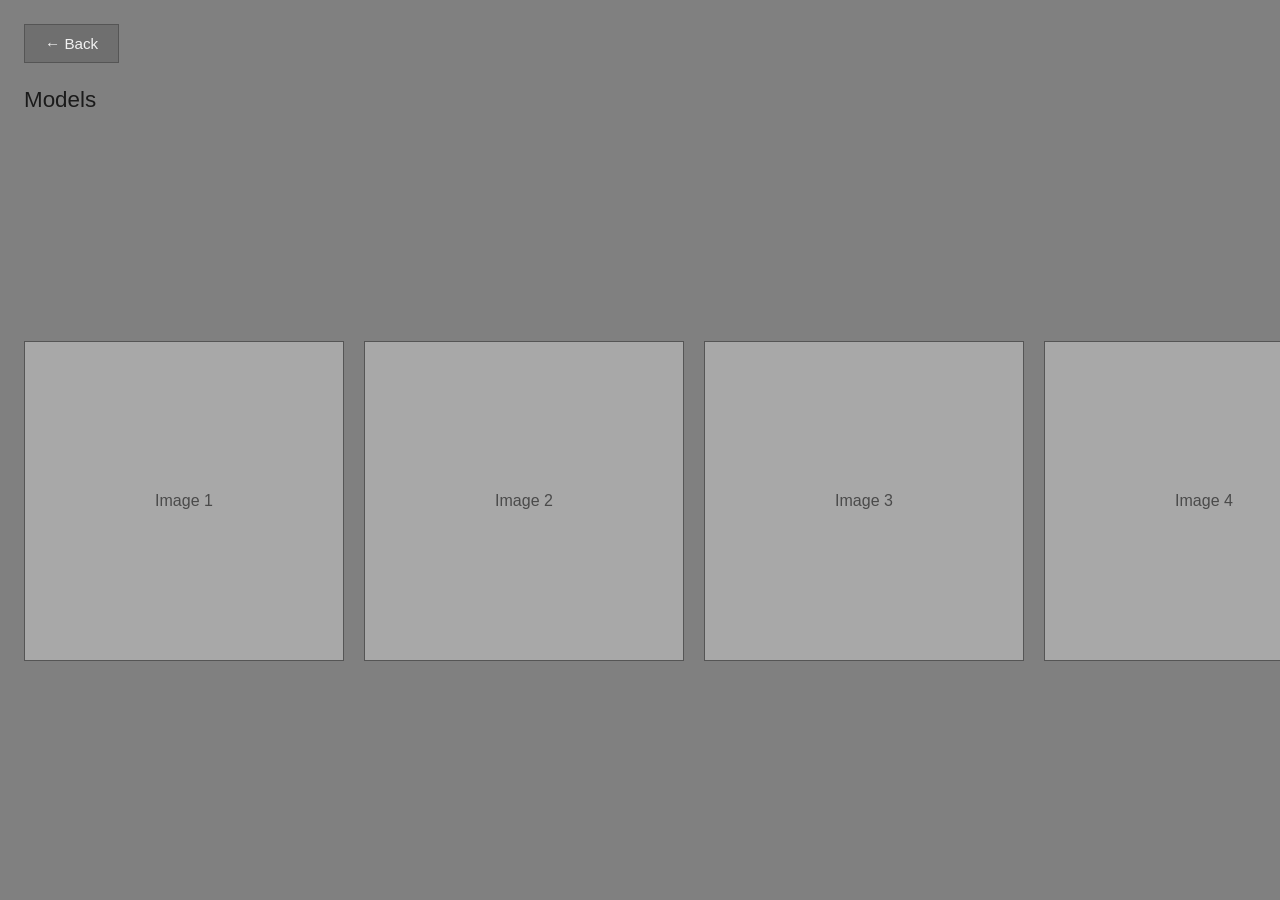
==== models.html @ 663f861a "Add files via upload" ====
<!DOCTYPE html>
<html lang="en">
<head>
<meta charset="UTF-8">
<meta name="viewport" content="width=device-width, initial-scale=1.0">
<title>Models — RottingDignity's Portfolio</title>
<link rel="stylesheet" href="styles.css">
</head>
<body>

<div class="category-page">
  <a class="back-link" href="index.html">&larr; Back</a>
  <h2 class="category-title">Models</h2>
  <div class="scroll-row">
      <div class="item">Image 1</div>
      <div class="item">Image 2</div>
      <div class="item">Image 3</div>
      <div class="item">Image 4</div>
      <div class="item">Image 5</div>
      <div class="item">Image 6</div>
      <div class="item">Image 7</div>
      <div class="item">Image 8</div>
      <div class="item">Image 9</div>
      <div class="item">Image 10</div>
  </div>
</div>

</body>
</html>
---- styles.css ----
* {
  margin: 0;
  padding: 0;
  box-sizing: border-box;
}

html, body {
  height: 100%;
}

body {
  background: #808080;
  font-family: Arial, Helvetica, sans-serif;
  color: #1a1a1a;
}

/* ---- main landing page ---- */

.landing {
  min-height: 100vh;
  display: flex;
  flex-direction: column;
  align-items: center;
  justify-content: center;
  gap: 40px;
  padding: 24px;
  text-align: center;
}

.landing h1 {
  font-size: clamp(1.8rem, 5vw, 2.8rem);
  font-weight: 400;
}

.nav-options {
  display: flex;
  flex-wrap: wrap;
  justify-content: center;
  gap: 16px;
}

.nav-options a {
  display: inline-block;
  padding: 12px 28px;
  background: #6f6f6f;
  color: #f2f2f2;
  text-decoration: none;
  border: 1px solid #555555;
  font-size: 1rem;
}

.nav-options a:hover,
.nav-options a:focus-visible {
  background: #5a5a5a;
}

/* ---- category pages ---- */

.category-page {
  min-height: 100vh;
  display: flex;
  flex-direction: column;
}

.back-link {
  display: inline-block;
  margin: 24px;
  padding: 10px 20px;
  background: #6f6f6f;
  color: #f2f2f2;
  text-decoration: none;
  border: 1px solid #555555;
  align-self: flex-start;
  font-size: 0.95rem;
}

.back-link:hover,
.back-link:focus-visible {
  background: #5a5a5a;
}

.category-title {
  margin: 0 24px 20px;
  font-size: 1.4rem;
  font-weight: 400;
}

.scroll-row {
  flex: 1;
  display: flex;
  align-items: center;
  gap: 20px;
  overflow-x: auto;
  overflow-y: hidden;
  padding: 0 24px 32px;
}

.scroll-row .item {
  flex: 0 0 auto;
  width: 320px;
  height: 320px;
  background: #a8a8a8;
  border: 1px solid #555555;
  display: flex;
  align-items: center;
  justify-content: center;
  color: #4a4a4a;
  font-size: 1rem;
}
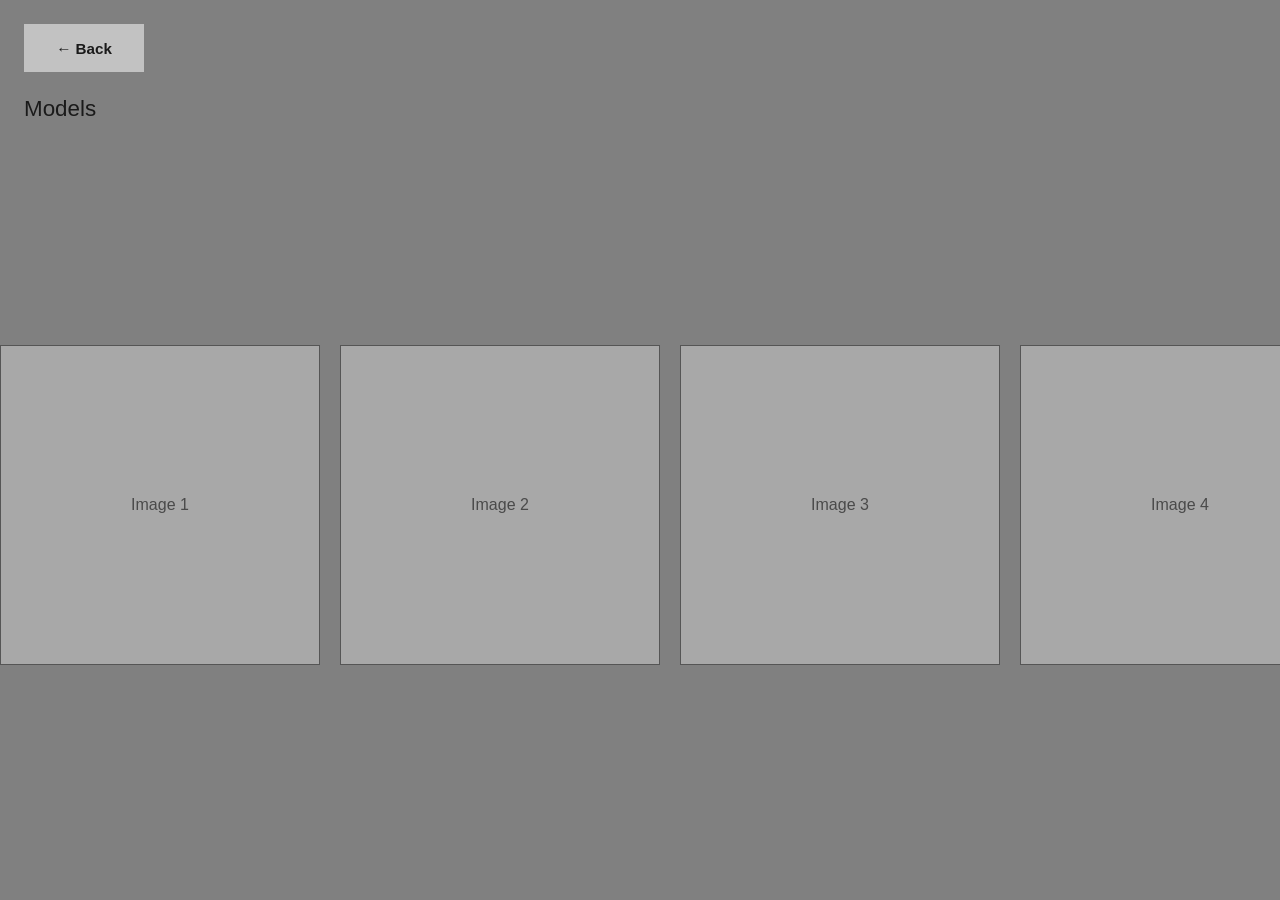
==== commit 6868d898: "Add files via upload" ====
--- a/models.html
+++ b/models.html
@@ -12,18 +12,19 @@
   <a class="back-link" href="index.html">&larr; Back</a>
   <h2 class="category-title">Models</h2>
   <div class="scroll-row">
-      <div class="item">Image 1</div>
-      <div class="item">Image 2</div>
-      <div class="item">Image 3</div>
-      <div class="item">Image 4</div>
-      <div class="item">Image 5</div>
-      <div class="item">Image 6</div>
-      <div class="item">Image 7</div>
-      <div class="item">Image 8</div>
-      <div class="item">Image 9</div>
-      <div class="item">Image 10</div>
+      <div class="item" style="--i: 1">Image 1</div>
+      <div class="item" style="--i: 2">Image 2</div>
+      <div class="item" style="--i: 3">Image 3</div>
+      <div class="item" style="--i: 4">Image 4</div>
+      <div class="item" style="--i: 5">Image 5</div>
+      <div class="item" style="--i: 6">Image 6</div>
+      <div class="item" style="--i: 7">Image 7</div>
+      <div class="item" style="--i: 8">Image 8</div>
+      <div class="item" style="--i: 9">Image 9</div>
+      <div class="item" style="--i: 10">Image 10</div>
   </div>
 </div>
 
+<script src="script.js"></script>
 </body>
 </html>
--- a/styles.css
+++ b/styles.css
@@ -14,6 +14,16 @@
   color: #1a1a1a;
 }
 
+@keyframes fadeIn {
+  from { opacity: 0; }
+  to { opacity: 1; }
+}
+
+@keyframes riseIn {
+  from { opacity: 0; transform: translateY(10px); }
+  to { opacity: 1; transform: translateY(0); }
+}
+
 /* ---- main landing page ---- */
 
 .landing {
@@ -25,11 +35,13 @@
   gap: 40px;
   padding: 24px;
   text-align: center;
+  animation: fadeIn 0.6s ease both;
 }
 
 .landing h1 {
   font-size: clamp(1.8rem, 5vw, 2.8rem);
   font-weight: 400;
+  animation: riseIn 0.6s ease both;
 }
 
 .nav-options {
@@ -40,18 +52,31 @@
 }
 
 .nav-options a {
-  display: inline-block;
-  padding: 12px 28px;
-  background: #6f6f6f;
-  color: #f2f2f2;
+  display: flex;
+  align-items: center;
+  justify-content: center;
+  width: 160px;
+  height: 64px;
+  background: #c2c2c2;
+  color: #1a1a1a;
   text-decoration: none;
-  border: 1px solid #555555;
   font-size: 1rem;
+  font-weight: 600;
+  transition: background 0.2s ease, transform 0.2s ease, box-shadow 0.2s ease;
+  animation: riseIn 0.5s ease both;
 }
+
+.nav-options a:nth-child(1) { animation-delay: 0.05s; }
+.nav-options a:nth-child(2) { animation-delay: 0.1s; }
+.nav-options a:nth-child(3) { animation-delay: 0.15s; }
+.nav-options a:nth-child(4) { animation-delay: 0.2s; }
+.nav-options a:nth-child(5) { animation-delay: 0.25s; }
 
 .nav-options a:hover,
 .nav-options a:focus-visible {
-  background: #5a5a5a;
+  background: #cfcfcf;
+  transform: translateY(-3px);
+  box-shadow: 0 8px 18px rgba(0, 0, 0, 0.25);
 }
 
 /* ---- category pages ---- */
@@ -60,29 +85,38 @@
   min-height: 100vh;
   display: flex;
   flex-direction: column;
+  animation: fadeIn 0.5s ease both;
 }
 
 .back-link {
-  display: inline-block;
+  display: flex;
+  align-items: center;
+  justify-content: center;
+  width: 120px;
+  height: 48px;
   margin: 24px;
-  padding: 10px 20px;
-  background: #6f6f6f;
-  color: #f2f2f2;
+  background: #c2c2c2;
+  color: #1a1a1a;
   text-decoration: none;
-  border: 1px solid #555555;
   align-self: flex-start;
   font-size: 0.95rem;
+  font-weight: 600;
+  transition: background 0.2s ease, transform 0.2s ease, box-shadow 0.2s ease;
 }
 
 .back-link:hover,
 .back-link:focus-visible {
-  background: #5a5a5a;
+  background: #cfcfcf;
+  transform: translateX(-3px);
+  box-shadow: 0 6px 14px rgba(0, 0, 0, 0.25);
 }
 
 .category-title {
   margin: 0 24px 20px;
   font-size: 1.4rem;
   font-weight: 400;
+  animation: riseIn 0.5s ease both;
+  animation-delay: 0.1s;
 }
 
 .scroll-row {
@@ -93,6 +127,8 @@
   overflow-x: auto;
   overflow-y: hidden;
   padding: 0 24px 32px;
+  scroll-behavior: smooth;
+  scroll-snap-type: x proximity;
 }
 
 .scroll-row .item {
@@ -106,4 +142,30 @@
   justify-content: center;
   color: #4a4a4a;
   font-size: 1rem;
+  scroll-snap-align: start;
+  transition: transform 0.25s ease, box-shadow 0.25s ease, border-color 0.25s ease;
+  animation: riseIn 0.5s ease both;
 }
+
+.scroll-row .item:hover,
+.scroll-row .item:focus-visible {
+  transform: translateY(-6px);
+  border-color: #777777;
+  box-shadow: 0 10px 24px rgba(0, 0, 0, 0.25);
+}
+
+.scroll-row .item { animation-delay: calc(0.04s * var(--i, 0)); }
+
+@media (prefers-reduced-motion: reduce) {
+  .landing,
+  .landing h1,
+  .nav-options a,
+  .category-page,
+  .category-title,
+  .scroll-row .item {
+    animation: none !important;
+  }
+  .scroll-row {
+    scroll-behavior: auto;
+  }
+}
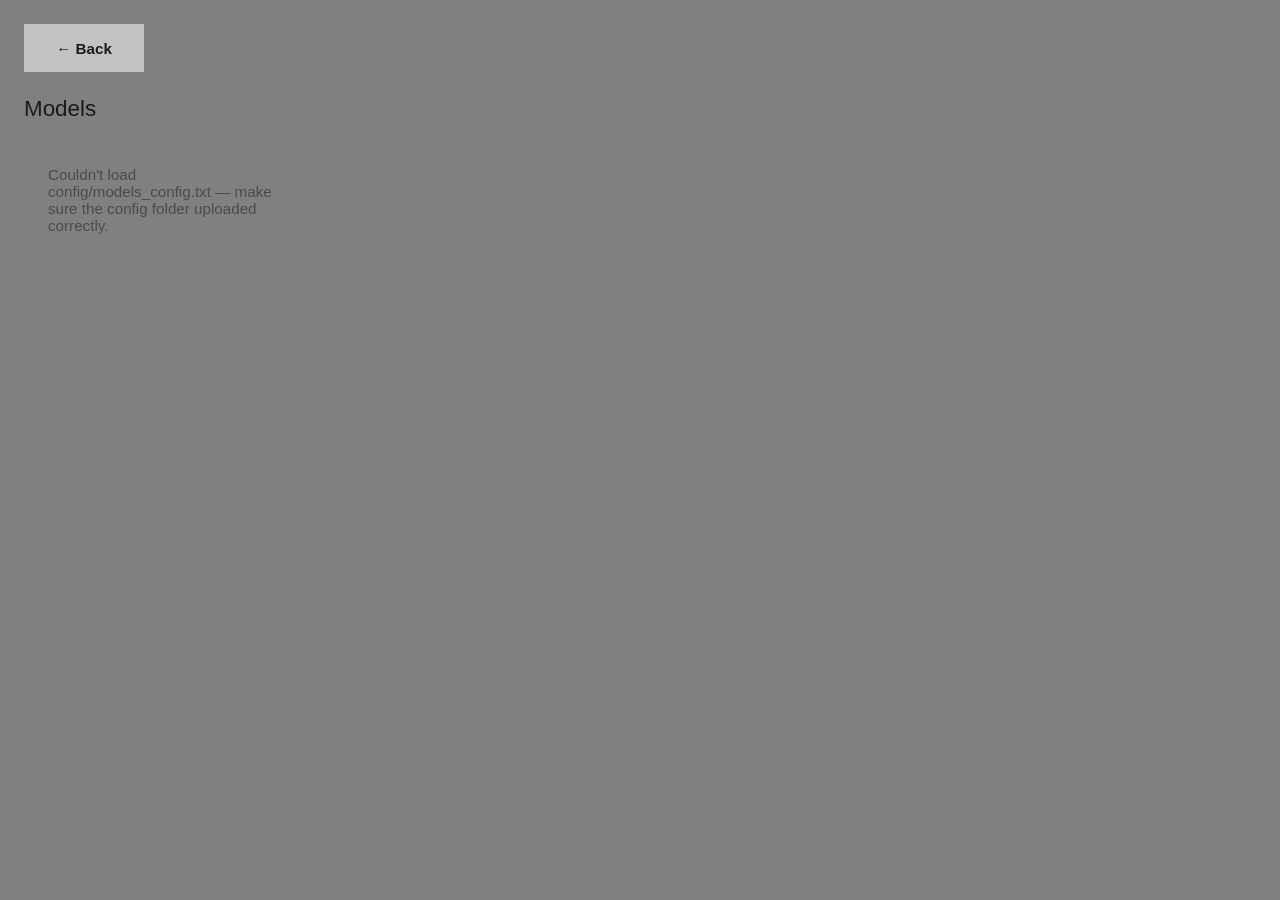
==== commit e875b1ae: "Add files via upload" ====
--- a/models.html
+++ b/models.html
@@ -6,23 +6,12 @@
 <title>Models — RottingDignity's Portfolio</title>
 <link rel="stylesheet" href="styles.css">
 </head>
-<body>
+<body data-category="models">
 
 <div class="category-page">
   <a class="back-link" href="index.html">&larr; Back</a>
   <h2 class="category-title">Models</h2>
-  <div class="scroll-row">
-      <div class="item" style="--i: 1">Image 1</div>
-      <div class="item" style="--i: 2">Image 2</div>
-      <div class="item" style="--i: 3">Image 3</div>
-      <div class="item" style="--i: 4">Image 4</div>
-      <div class="item" style="--i: 5">Image 5</div>
-      <div class="item" style="--i: 6">Image 6</div>
-      <div class="item" style="--i: 7">Image 7</div>
-      <div class="item" style="--i: 8">Image 8</div>
-      <div class="item" style="--i: 9">Image 9</div>
-      <div class="item" style="--i: 10">Image 10</div>
-  </div>
+  <div class="scroll-row"></div>
 </div>
 
 <script src="script.js"></script>
--- a/styles.css
+++ b/styles.css
@@ -121,40 +121,44 @@
 
 .scroll-row {
   flex: 1;
-  display: flex;
-  align-items: center;
-  gap: 20px;
+  height: calc(100vh - 140px);
   overflow-x: auto;
   overflow-y: hidden;
-  padding: 0 24px 32px;
+  padding: 0 24px 24px;
   scroll-behavior: smooth;
-  scroll-snap-type: x proximity;
+
+  /* horizontal masonry: fill each column top-to-bottom, then start a
+     new column to the right once a column is full */
+  column-width: 280px;
+  column-gap: 14px;
+  column-fill: auto;
 }
 
-.scroll-row .item {
-  flex: 0 0 auto;
-  width: 320px;
-  height: 320px;
+.collage-item {
+  display: block;
+  width: 100%;
+  height: auto;
+  margin-bottom: 14px;
+  break-inside: avoid;
+  border: 1px solid #555555;
   background: #a8a8a8;
-  border: 1px solid #555555;
-  display: flex;
-  align-items: center;
-  justify-content: center;
-  color: #4a4a4a;
-  font-size: 1rem;
-  scroll-snap-align: start;
   transition: transform 0.25s ease, box-shadow 0.25s ease, border-color 0.25s ease;
   animation: riseIn 0.5s ease both;
+  animation-delay: calc(0.03s * var(--i, 0));
 }
 
-.scroll-row .item:hover,
-.scroll-row .item:focus-visible {
+.collage-item:hover,
+.collage-item:focus-visible {
   transform: translateY(-6px);
   border-color: #777777;
   box-shadow: 0 10px 24px rgba(0, 0, 0, 0.25);
 }
 
-.scroll-row .item { animation-delay: calc(0.04s * var(--i, 0)); }
+.empty-msg {
+  color: #4a4a4a;
+  font-size: 0.95rem;
+  padding: 24px;
+}
 
 @media (prefers-reduced-motion: reduce) {
   .landing,
@@ -162,7 +166,7 @@
   .nav-options a,
   .category-page,
   .category-title,
-  .scroll-row .item {
+  .collage-item {
     animation: none !important;
   }
   .scroll-row {
